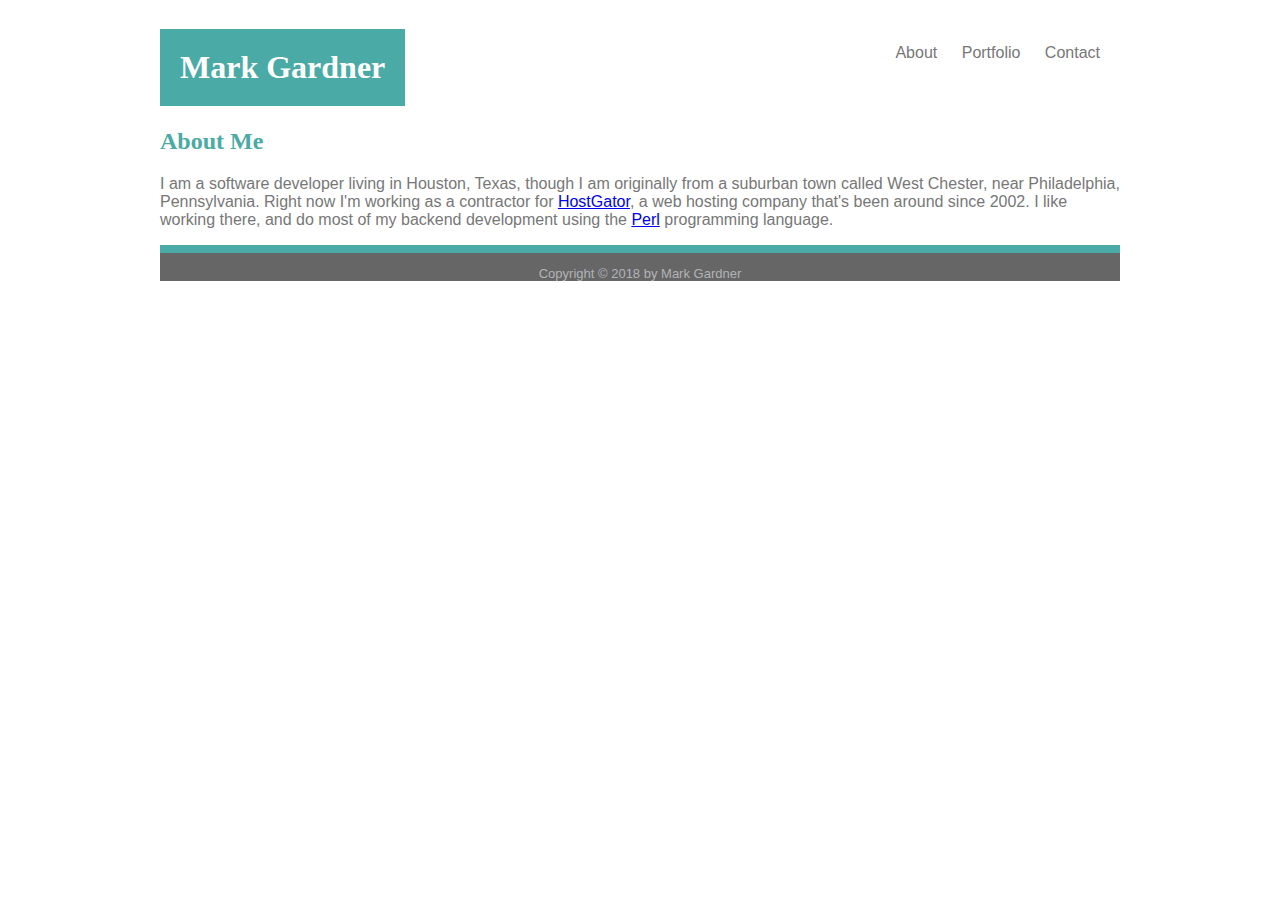
==== index.html @ 41141a7d "fill out files with basic content, start styling" ====
<!DOCTYPE html>
<html>
    <head>
        <title>About Mark Gardner</title>
        <link rel="stylesheet" type="text/css" href="assets/css/style.css">
    </head>
    <body>
        <header>
            <h1>Mark Gardner</h1>
            <nav>
                <ul>
                    <li><a href="index.html">About</a></li>
                    <li><a href="portfolio.html">Portfolio</a></li>
                    <li><a href="contact.html">Contact</a></li>
                </ul>
            </nav>
        </header>
        <section>
            <article>
                <header>
                    <h2>About Me</h2>
                </header>
                <p>
                    I am a software developer living in Houston, Texas, though
                    I am originally from a suburban town called West Chester,
                    near Philadelphia, Pennsylvania. Right now I'm working as
                    a contractor for
                    <a href="https://www.hostgator.com/">HostGator</a>,
                    a web hosting company that's been around since 2002.
                    I like working there, and do most of my backend
                    development using the
                    <a href="https://www.perl.org/">Perl</a> programming
                    language.
                </p>
            </article>
        </section>
        <footer>
            <p>Copyright &copy; 2018 by Mark Gardner</p>
        </footer>
    </body>
</html>
---- assets/css/style.css ----
body {
    width: 960px;
    margin-left: auto;
    margin-right: auto;
    background-color: #ffffff;
    color: #777777;
    font-family: 'Arial', 'Helvetica Neue', Helvetica, sans-serif;
}
body>header h1 {
    background-color: #4aaaa5;
    color: #ffffff;
    padding: 20px;
    float: left;
}
nav {
    background-color: #ffffff;
    padding: 20px;
    float: right;
}
nav li {
    display: inline-block;
    padding-left: 20px;
}
nav li a {
    text-decoration: none;
    color: #777777;
}
h1,h2 {
    color: #4aaaa5;
    font-family: 'Georgia', Times, 'Times New Roman', serif;
}
section {
    clear: both;
}
footer {
    text-align: center;
    background-color: #666666;
    border-top: 8px solid #4aaaa5;
    color: #B2B3B6;
    font-size: small;
}
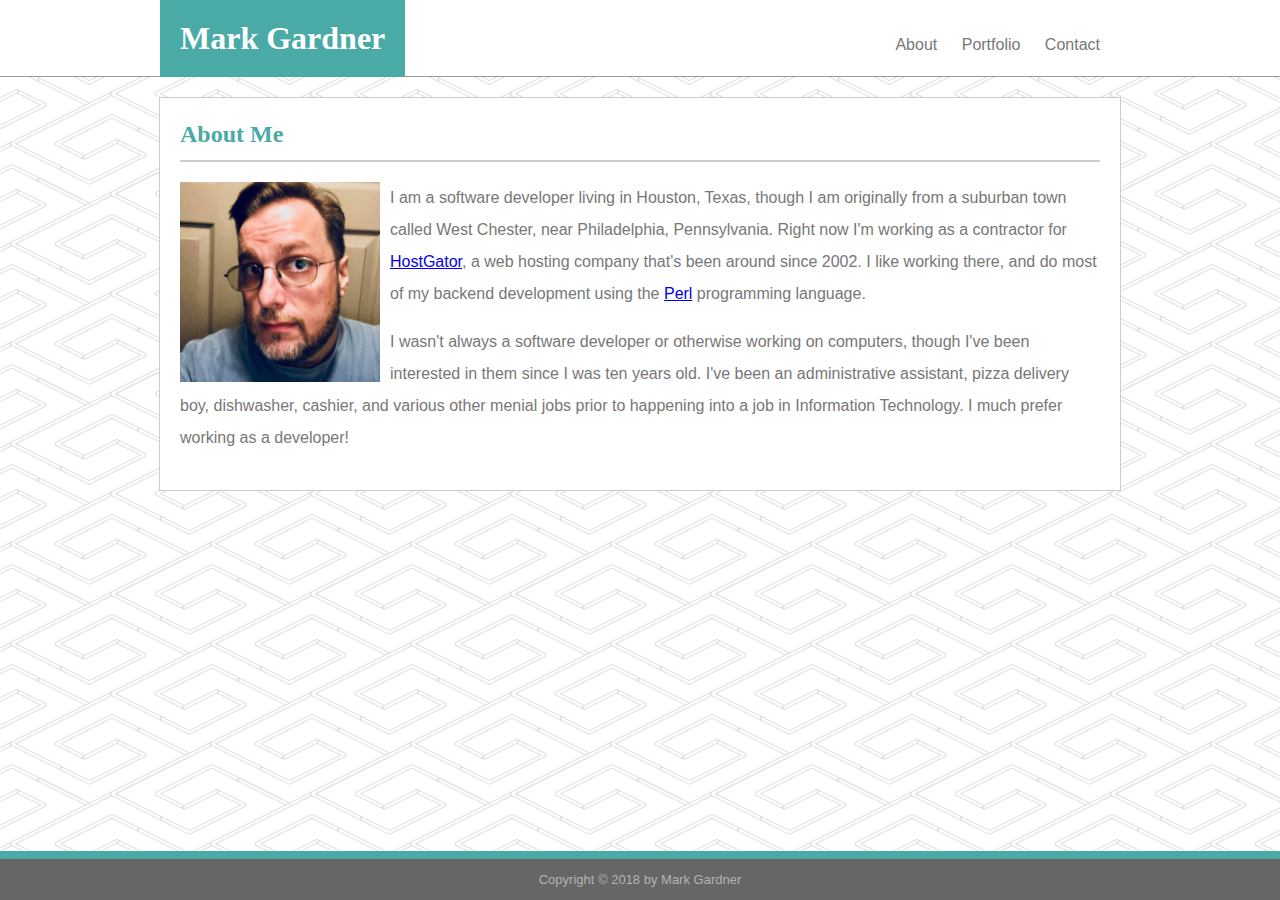
==== commit 02d515a2: "get rid of student bio, have better style for most pages now" ====
--- a/index.html
+++ b/index.html
@@ -5,35 +5,43 @@
         <link rel="stylesheet" type="text/css" href="assets/css/style.css">
     </head>
     <body>
-        <header>
-            <h1>Mark Gardner</h1>
-            <nav>
-                <ul>
-                    <li><a href="index.html">About</a></li>
-                    <li><a href="portfolio.html">Portfolio</a></li>
-                    <li><a href="contact.html">Contact</a></li>
-                </ul>
-            </nav>
-        </header>
-        <section>
-            <article>
-                <header>
-                    <h2>About Me</h2>
-                </header>
-                <p>
-                    I am a software developer living in Houston, Texas, though
-                    I am originally from a suburban town called West Chester,
-                    near Philadelphia, Pennsylvania. Right now I'm working as
-                    a contractor for
-                    <a href="https://www.hostgator.com/">HostGator</a>,
-                    a web hosting company that's been around since 2002.
-                    I like working there, and do most of my backend
-                    development using the
-                    <a href="https://www.perl.org/">Perl</a> programming
-                    language.
-                </p>
-            </article>
-        </section>
+        <div id="header_container">
+            <header>
+                <h1>Mark Gardner</h1>
+                <nav>
+                    <ul>
+                        <li><a href="index.html">About</a></li>
+                        <li><a href="portfolio.html">Portfolio</a></li>
+                        <li><a href="contact.html">Contact</a></li>
+                    </ul>
+                </nav>
+            </header>
+        </div>
+        <article class="clearfix">
+            <h2>About Me</h2>
+            <p>
+                <img src="assets/images/38495672_10155549849255779_5660012240309321728_n.jpg"
+                    id="personal_photo" alt="photo of Mark">
+                I am a software developer living in Houston, Texas, though
+                I am originally from a suburban town called West Chester,
+                near Philadelphia, Pennsylvania. Right now I'm working as
+                a contractor for
+                <a href="https://www.hostgator.com/">HostGator</a>,
+                a web hosting company that's been around since 2002.
+                I like working there, and do most of my backend
+                development using the
+                <a href="https://www.perl.org/">Perl</a> programming
+                language.
+            </p>
+            <p>
+                I wasn't always a software developer or otherwise working
+                on computers, though I've been interested in them since I
+                was ten years old. I've been an administrative assistant,
+                pizza delivery boy, dishwasher, cashier, and various other
+                menial jobs prior to happening into a job in Information
+                Technology. I much prefer working as a developer!
+            </p>
+        </article>
         <footer>
             <p>Copyright &copy; 2018 by Mark Gardner</p>
         </footer>
--- a/assets/css/style.css
+++ b/assets/css/style.css
@@ -1,21 +1,51 @@
 body {
+    color: #777777;
+    font-family: 'Arial', 'Helvetica Neue', Helvetica, sans-serif;
+    font-size: 16px;
+    margin: 0;
+    padding: 0;
+    background-image: url("../images/pipes.png");
+}
+#header_container {
+    height: 76px;
+    background-color: #ffffff;
+    border-bottom: 1px solid #999999;
+}
+#header_container>header {
     width: 960px;
     margin-left: auto;
     margin-right: auto;
-    background-color: #ffffff;
-    color: #777777;
-    font-family: 'Arial', 'Helvetica Neue', Helvetica, sans-serif;
 }
-body>header h1 {
+h1 {
     background-color: #4aaaa5;
     color: #ffffff;
+    font-size: 32px;
     padding: 20px;
     float: left;
+    margin-bottom: 0px;
+    margin-top: 0px;
+}
+article {
+    width: 920px;
+    margin-top: 20px;
+    margin-left: auto;
+    margin-right: auto;
+    padding: 20px;
+    line-height: 2em;
+    background-color: #ffffff;
+    border: 1px solid #cccccc;
+}
+.clearfix::after {
+    content: "";
+    display: block;
+    clear: both;
 }
 nav {
     background-color: #ffffff;
     padding: 20px;
     float: right;
+    margin-bottom: 0px;
+    padding-bottom: 0px;
 }
 nav li {
     display: inline-block;
@@ -25,12 +55,14 @@
     text-decoration: none;
     color: #777777;
 }
+h2 {
+    color: #4aaaa5;
+    margin-top: 0px;
+    padding-bottom: 10px;
+    border-bottom: 2px solid #cccccc;
+}
 h1,h2 {
-    color: #4aaaa5;
     font-family: 'Georgia', Times, 'Times New Roman', serif;
-}
-section {
-    clear: both;
 }
 footer {
     text-align: center;
@@ -38,4 +70,46 @@
     border-top: 8px solid #4aaaa5;
     color: #B2B3B6;
     font-size: small;
-}+    clear: both;
+    position: fixed;
+    bottom: 0px;
+    width: 100%;
+}
+#personal_photo {
+    float: left;
+    padding-right: 10px;
+    padding-bottom: 5px;
+    width: 200px;
+}
+input[type="text"] {
+    width: 100%;
+    padding: 5px;
+    border: 1px solid #cccccc;
+}
+input[type="submit"] {
+    background-color: #4aaaa5;
+    color: white;
+    padding: 5px 20px;
+    font-size: 16px;
+}
+textarea {
+    width: 100%;
+    height: 10em;
+    padding: 5px;
+    border: 1px solid #cccccc;
+}
+#gallery li {
+    background-image: url(http://lorempixel.com/300/200/technics);
+    display: inline-block;
+    margin: 10px;
+    width: 300px;
+    height: 200px;
+}
+#gallery li .caption {
+    bottom: 20px;
+    text-align: center;
+    background-color: #4aaaa5;
+    color: white;
+    width: 100%;
+    padding: 10px;
+}
